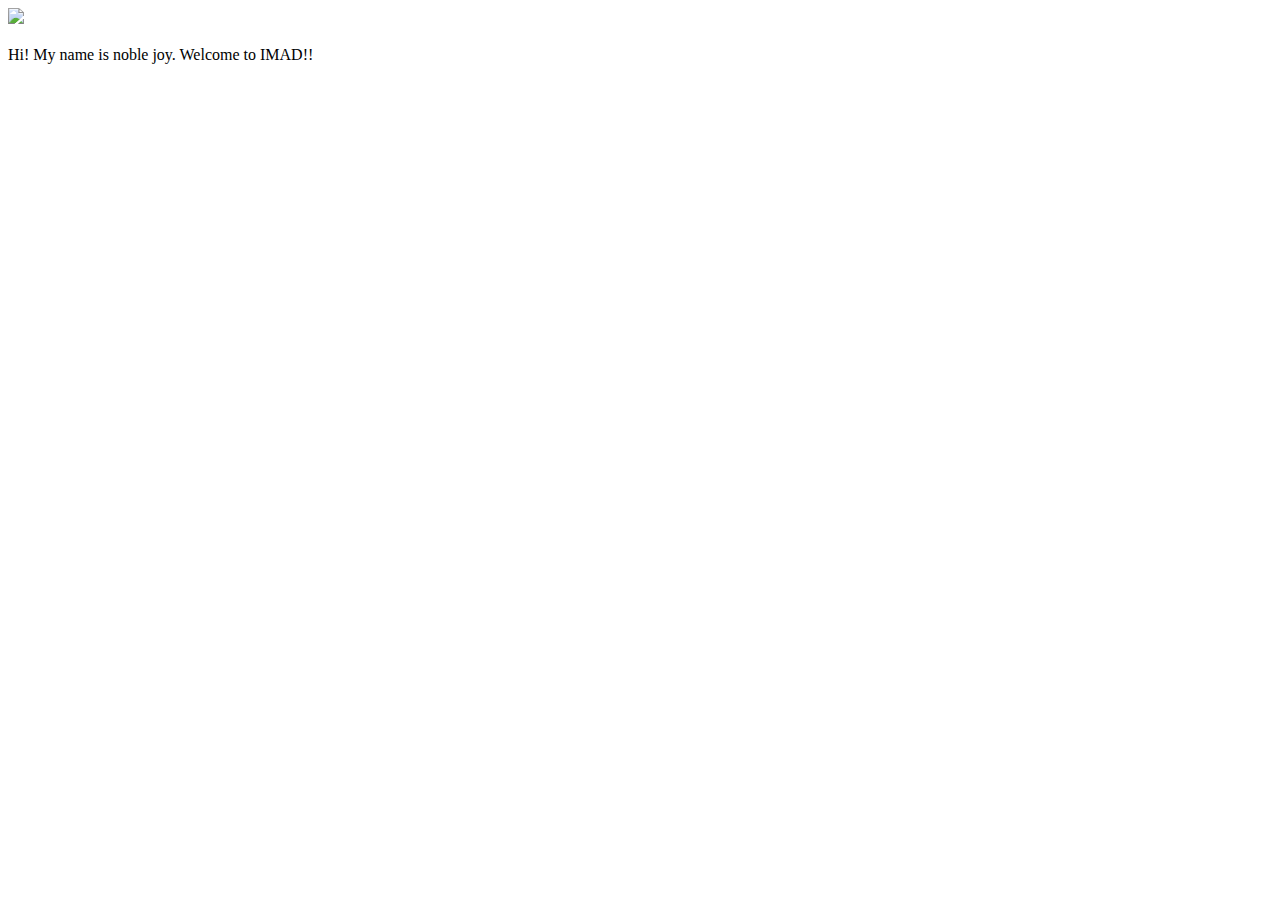
==== ui/index.html @ f9f304bf "[imad-console] Updates ui/index.html" ====
<!doctype html>
<html>
    <head>
        <link href="/ui/style.css" rel="stylesheet" />
    </head>
    <body>
        <div class="center">
            <img src="/ui/madi.png" class="img-medium"/>
        </div>
        <br>
        <div class="center text-big bold">
            Hi! My name is noble joy. Welcome to IMAD!!
        </div>
        <script type="text/javascript" src="/ui/main.js">
        </script>
    </body>
</html>
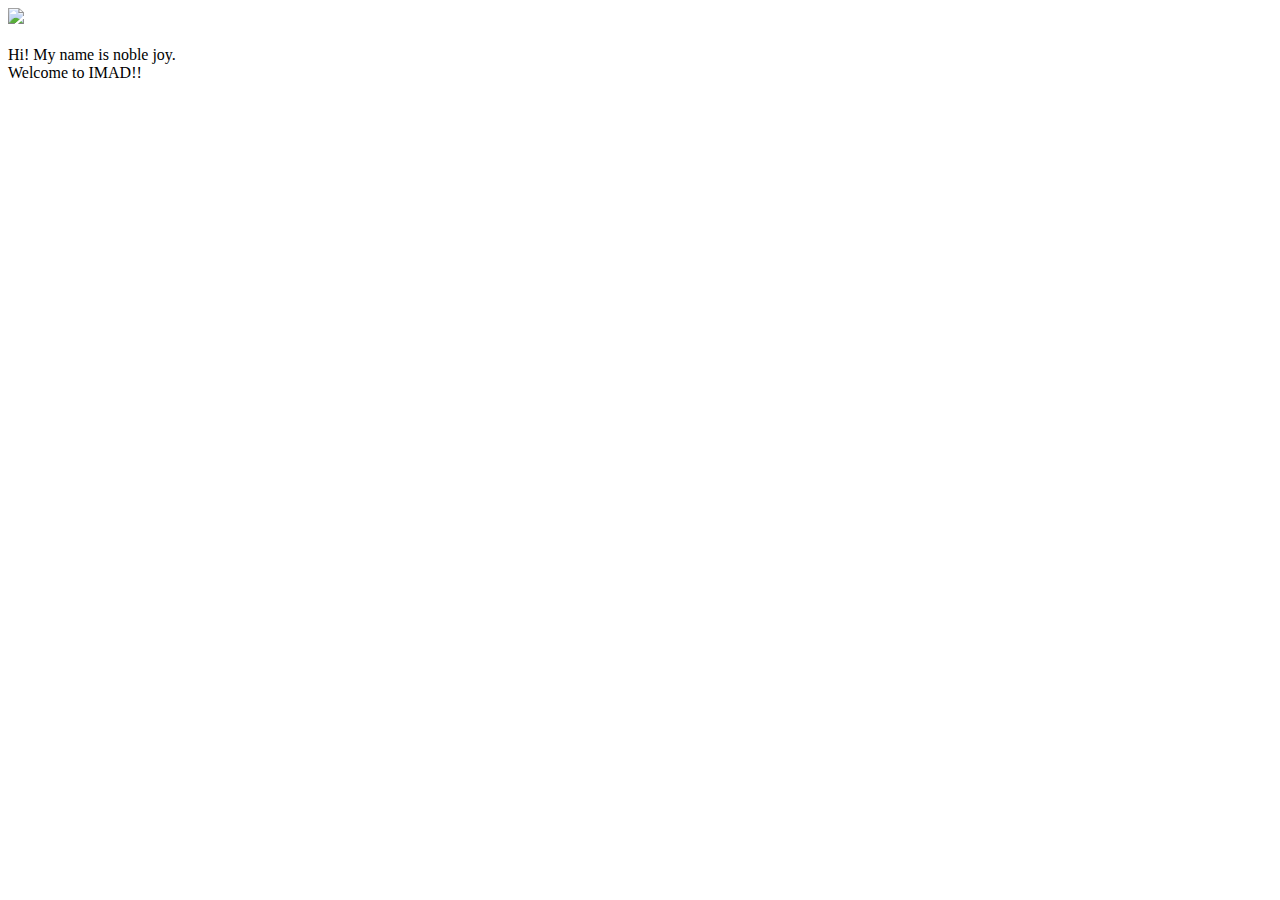
==== commit cd65a1a5: "[imad-console] Updates ui/index.html" ====
--- a/ui/index.html
+++ b/ui/index.html
@@ -9,7 +9,7 @@
         </div>
         <br>
         <div class="center text-big bold">
-            Hi! My name is noble joy. Welcome to IMAD!!
+            Hi! My name is noble joy.<br> Welcome to IMAD!!
         </div>
         <script type="text/javascript" src="/ui/main.js">
         </script>
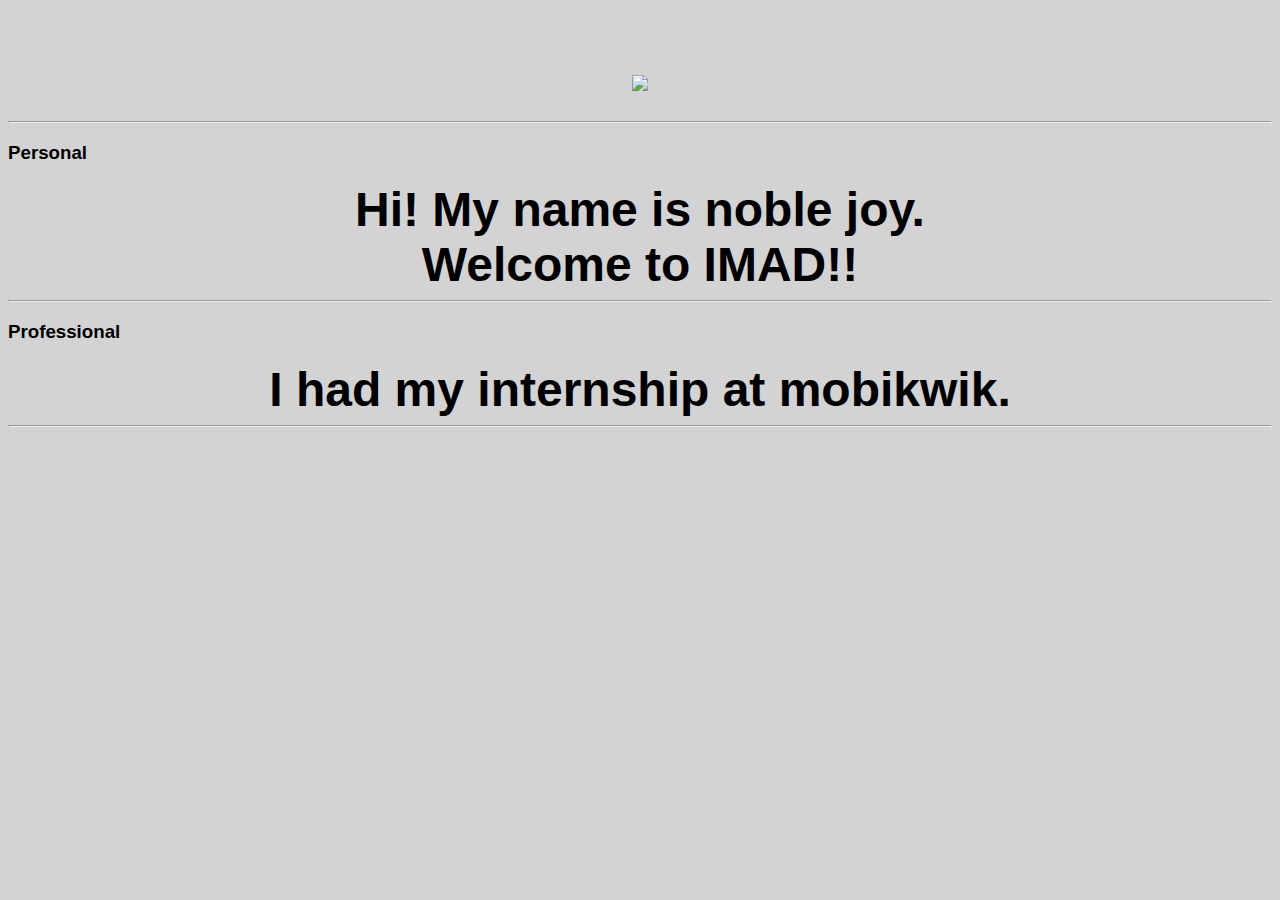
==== commit fdc5c4e9: "[imad-console] Updates ui/index.html" ====
--- a/ui/index.html
+++ b/ui/index.html
@@ -5,11 +5,22 @@
     </head>
     <body>
         <div class="center">
-            <img src="/ui/madi.png" class="img-medium"/>
+            <img src="https://scontent.fmaa4-1.fna.fbcdn.net/v/t1.0-1/p160x160/13903178_1025248087570571_832574734602917824_n.jpg?oh=34b6e41cdd5164f75493fab23820e5d4&ampoe=5A6006F5" class="img-medium"/>
         </div>
         <br>
+        <hr/>
+        <h3>Personal</h3>
         <div class="center text-big bold">
             Hi! My name is noble joy.<br> Welcome to IMAD!!
+        </div>
+        <hr/>
+        <h3>Professional</h3>
+        <div class="center text-big bold">
+            I had my internship at mobikwik.
+        </div>
+        <hr/>
+        <div class="footer">
+            
         </div>
         <script type="text/javascript" src="/ui/main.js">
         </script>
--- a/ui/style.css
+++ b/ui/style.css
@@ -0,0 +1,24 @@
+body {
+    padding: 400;
+    padding-top: 0;
+    font-family: sans-serif;
+    background-color: lightgrey;
+    margin-top: 75px;
+}
+
+.center {
+    text-align: center;
+}
+
+.text-big {
+    font-size: 300%;
+}
+
+.bold {
+    font-weight: bold;
+}
+
+.img-medium {
+    height: 200px;
+}
+
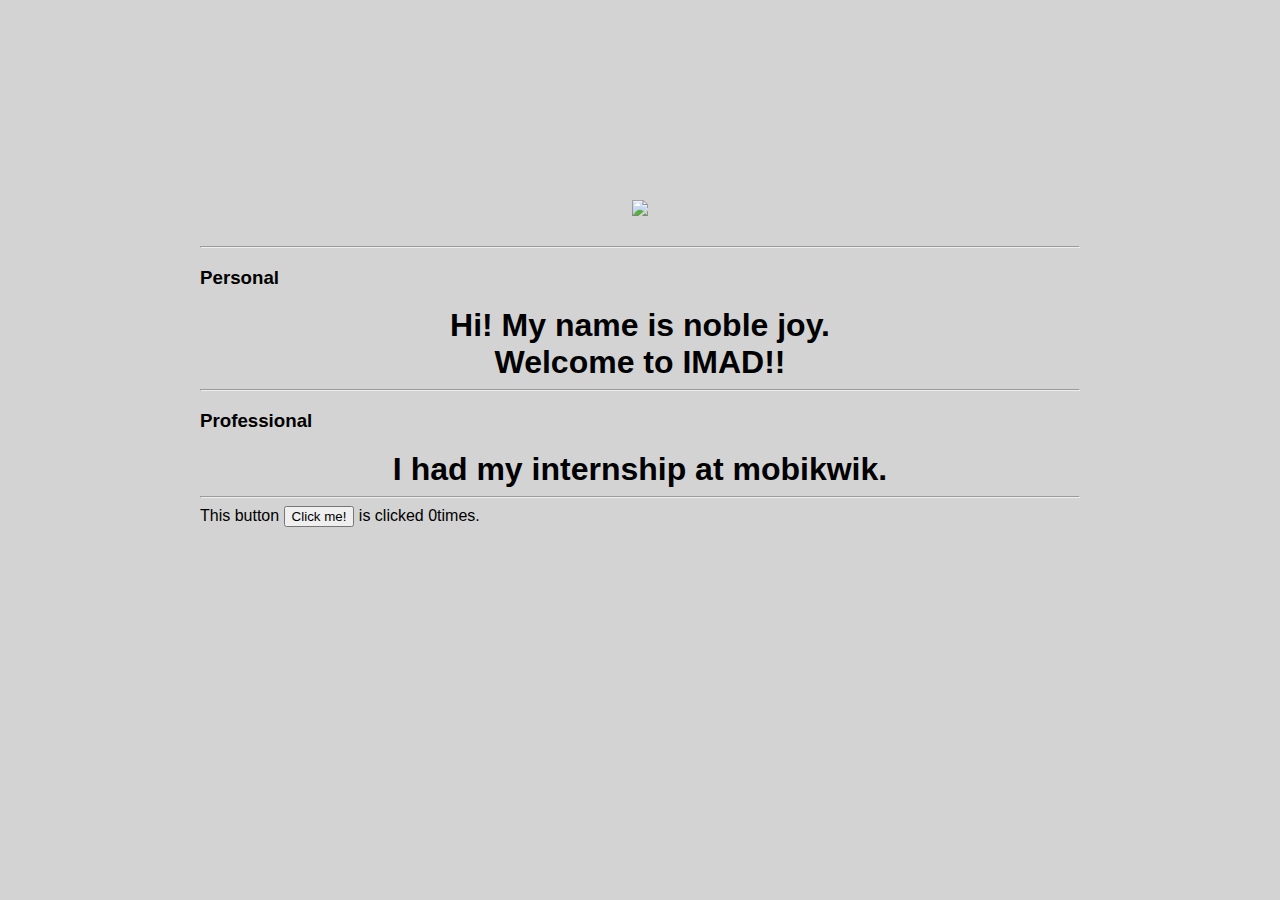
==== commit 9f922d6c: "[imad-console] Updates ui/index.html" ====
--- a/ui/index.html
+++ b/ui/index.html
@@ -20,7 +20,7 @@
         </div>
         <hr/>
         <div class="footer">
-            
+            This button <button id="counter">Click me!</button> is clicked <span id="count">0</span>times.
         </div>
         <script type="text/javascript" src="/ui/main.js">
         </script>
--- a/ui/style.css
+++ b/ui/style.css
@@ -4,6 +4,7 @@
     font-family: sans-serif;
     background-color: lightgrey;
     margin-top: 75px;
+    margin:200px;
 }
 
 .center {
@@ -11,7 +12,7 @@
 }
 
 .text-big {
-    font-size: 300%;
+    font-size: 200%;
 }
 
 .bold {
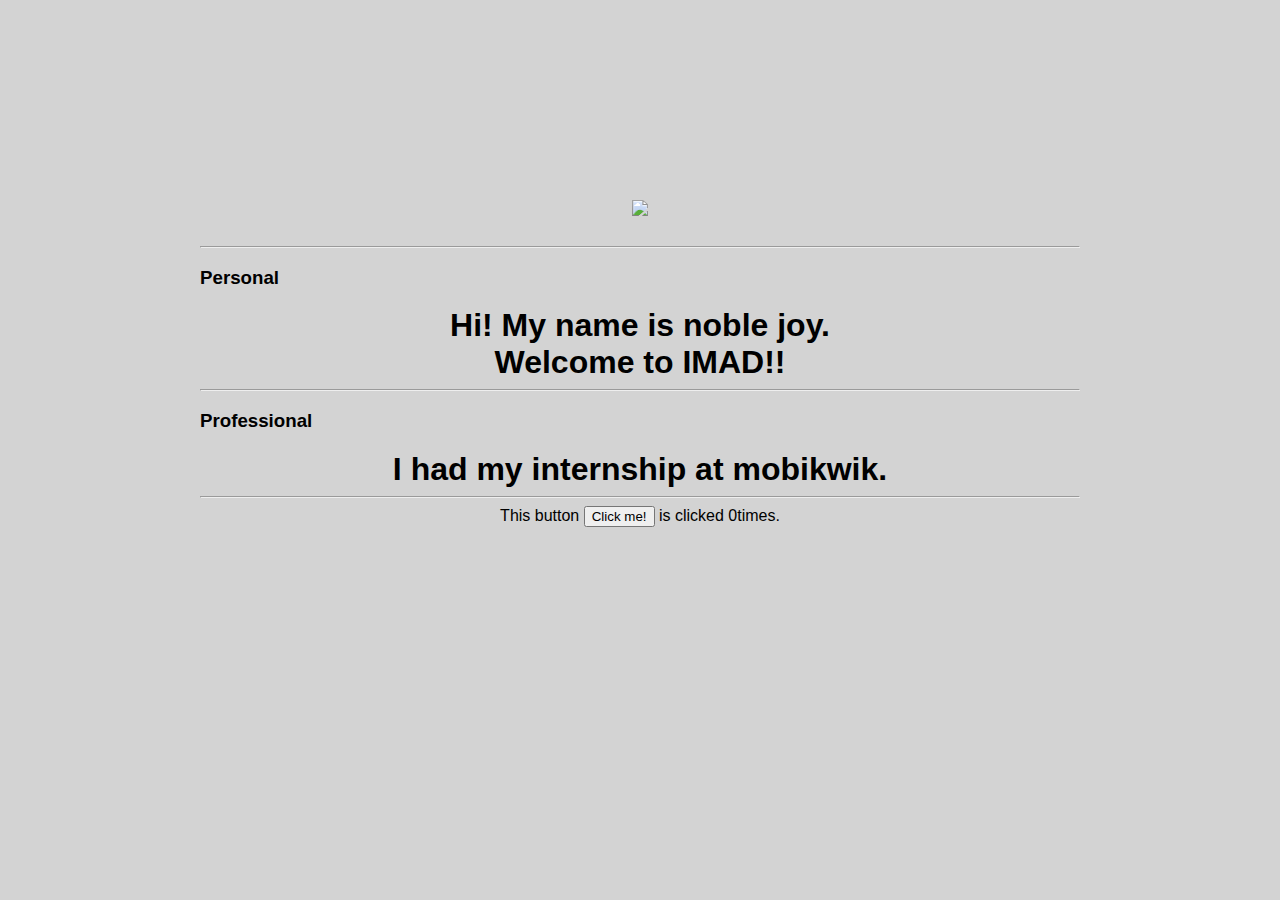
==== commit b7e047d5: "[imad-console] Updates ui/index.html" ====
--- a/ui/index.html
+++ b/ui/index.html
@@ -20,7 +20,7 @@
         </div>
         <hr/>
         <div class="footer">
-            This button <button id="counter">Click me!</button> is clicked <span id="count">0</span>times.
+            <center>This button <button id="counter">Click me!</button> is clicked <span id="count">0</span>times.</center>
         </div>
         <script type="text/javascript" src="/ui/main.js">
         </script>
